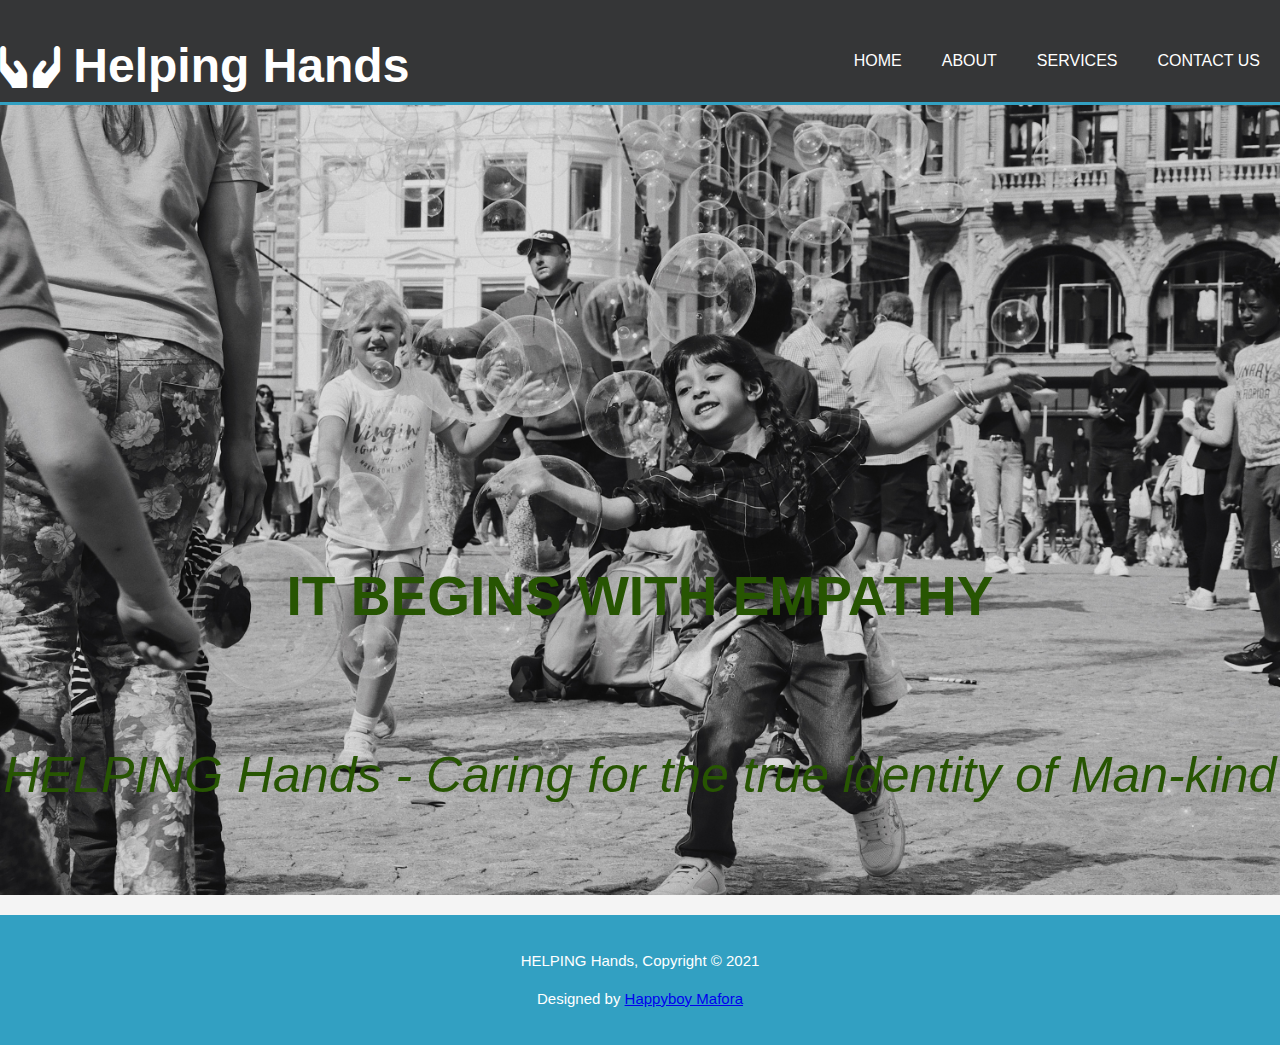
==== Helping Hands/index.html @ d01719ce "Add files via upload" ====
<!DOCTYPE html>
<html>
    <head>
        <meta charset="utf-8">
        <meta name="viewport" content="width=device-width">
        <meta name="description" content="helping hands">
        <meta name="author" content="helping hands">
        <title>Hope</title>
        <link rel="stylesheet" href="style.css">
        <link href="https://use.fontawesome.com/releases/v5.0.13/css/all.css" rel="stylesheet">
	    <link href="https://fonts.googleapis.com/css?family=Open+Sans:300,400,600,700" rel="stylesheet">
    </head>
    <body>
        <!--Header Start-->
        <header>
            <div class="container">
                <div id="branding">
                    <h1><i class="fa fa-hands"></i> <span class="highlight"></span>Helping Hands</h1>
                </div>
                <nav>
                    <ul>
                        <li><a href="index.html" class="smooth-scroll">Home</a></li>
                        <li><a href="about.html" class="smooth-scroll">About</a></li>
                        <li><a href="services.html" class="smooth-scroll">Services</a></li>
                        <li><a href="contact.html" class="smooth-scroll">Contact Us</a></li>
                    </ul>
                </nav>       
            </div>
        </header>
        <!--Header End-->
        <!--Section showcase start-->
        <section id="showcase">
            <div class="container">
                <h1>IT BEGINS WITH EMPATHY</h1>
                <p>HELPING Hands - Caring for the true identity of Man-kind</p>
            </div> 
        </section>
        <!--Section showcase start-->
        <!--Footer>-->
        <footer>
            <p>HELPING Hands, Copyright &copy; 2021</p>
            <p class="designed">Designed by <a href="https://relaxed-goldwasser-5766a6.netlify.app/" target=_blank>Happyboy Mafora</a></p>
        </footer>
    </body>
</html>
---- Helping Hands/style.css ----
body{
    font: 15px/1.5 Arial, Helvetica, sans-serif;
    padding: 0;
    margin: 0;
    background-color: #f4f4f4;
}

.container{
    width: 100%;
    margin: auto;
    overflow: hidden;
    text-align: center;
    font-size: x-large;
}

ul{
    margin: 0;
    padding: 0;
}

/*Header */
header{
    background: #353637;
    color: #ffffff;
    padding-top: 30px;
    min-height: 70px;
    border-bottom: #32a0c2 3px solid;
}

header a{
    color: #ffffff;
    text-decoration: none;
    text-transform: uppercase;
    font-size: 16px;
}

header li{
    float: left;
    display: inline;
    padding: 0 20px 0 20px;
}

header #branding{
    float: left;
}

header #branding h1{
    margin: 0;
}

header nav{
    float: right;
    margin-top: 10px;
}

header .highlight, header .current a{
    color: #32a0c2;
    font-weight: bold;
}

header a:hover{
    color: #cccccc;
    font-weight: bold;
}

/*Showcase */

#showcase {
    min-height: 790px;

background:url(cover.jpg) no-repeat center;
    background-size: cover;
    text-align: center;
    color: #275502;
}

#showcase h1{
    margin-top: 450px;
    font-size: 55px;
    margin-bottom: 100px;
    text-align: center;
}

#showcase p{
    font-size: 50px;
    text-align: center;
    font-style: oblique;
}

.button_1{
    height: 38px;
    background: #cccccc;
    border: 0;
    padding-left: 20px;
    padding-right: 20px;
    color: #353637;
}

footer{
    padding: 20px;
    margin-top: 20px;
    color: #ffffff;
    background-color: #32a0c2;
    text-align: center;
}

@media(max-width: 768px){
    header #branding, header nav, header nav li,
    #newsletter h1,
    #newsletter form,
    #boxes .box,
    article#main-col,
    aside#sidebar {
        float: none;
        text-align: center;
        width: 100%;
    }

    header{
        padding-bottom: 20px;
    }

    #showcase h1{
        margin-top: 40px;
    }
}

/*Article */

article#main-col{
    float: center;
    width: 100%;
    text-align: center;
    font-size: larger;
}


/*Services */
ul#services li{
    list-style: none;
    padding: 20px;
    border: #cccccc solid 1px;
    margin-bottom: 5px;
    background: #32a0c2;
}

ul#services h3{
    border-bottom: #353637 solid 1px;
}

/*ContactUs style begin*/
#ContactUs {
	padding: 70px 0;
}
#ContactUs .contact-title {
	font: 400 26px/115% 'Open Sans', sans-serif;
	color: #333;
	text-align: center;
	margin: 0 0 30px;
}
#ContactUs .contact-outer-wrapper {
	display: contents;
	margin: 0 auto;
    align-content: center;
}
#ContactUs .location {
	width: 40%;
	height: 100%;
	display: flex;
	color: #333;
	position: relative;
	padding: 40px;
}
#ContactUs .location::after {
  position: absolute;
  content: "";
  left: -1%;
  width: 1px;
  height: 80%;
  background: #ccc;
  top: 10%;
}
#ContactUs .add-title {
	font: 400 18px/115% 'Open Sans', sans-serif;
	font-weight: bold;
	margin: 0 0 50px;
	color: #333;
}
#ContactUs .c-detail {
	margin-bottom: 20px;
}
#ContactUs .c-detail:last-child {
	margin-bottom: 0;
}
#ContactUs .c-detail .c-icon {
  width: 12%;
  display: inline-block;
  font-size: 30px;
  vertical-align: top;
}
#ContactUs .c-detail .c-info {
	width: 86%;
	display: inline-block;
	vertical-align: top;
	color: #333;
}
#ContactUs .c-detail .c-info h4 {
	font-size: 20px;
}
#ContactUs .c-detail span .fa {
	vertical-align: top;
}
#ContactUs .c-detail a {
	color: #333;
}
#ContactUs .c-detail a:hover {
	color: #19af83;
}
#ContactUs .form-wrap {
	width: 60%;
	display: table-cell;
	padding: 40px;
}
#ContactUs .form-wrap p {
	font: 400 16px/145% 'Open Sans', sans-serif;
	color: #333;
	margin: 0 0 45px;
}
#ContactUs .form-wrap .floating-label {
	position: relative;
	width: 47%;
	display: inline-block;
	margin-bottom: 30px;
}
#ContactUs .form-wrap .fname, #ContactUs .form-wrap .contact {
	margin-right: 20px;
}
#ContactUs .form-wrap .user-msg {
	width: 98%;
	display: block;
	margin-bottom: 40px;
}
#ContactUs .floating-input {
	width: 100%;
	border: 0;
	border-bottom: 1px solid #999999;
	box-shadow: none;
	background-color: transparent;
	padding-top: 3px;
}
#ContactUs .floating-input:focus {
	outline: 0;
	border-bottom: 1px solid #19af83;
}
#ContactUs .form-wrap label {
	position: absolute;
	top: 0;
	left: 0;
	font: 400 14px/115% 'Open Sans', sans-serif;
	text-align: left;
	color: #999999;
	transition: top 0.2s ease-in-out;
	z-index: -1;
}
#ContactUs .floating-input:focus ~ label, #ContactUs .floating-input.not-empty ~ label {
	top: -18px;
	font: 400 12px/115% 'Open Sans', sans-serif;
  color:#19af83;
  transition: top 0.2s ease-in-out;
}
#ContactUs .submit-btn {
	text-align: center;
}
#ContactUs .submit-btn button {
	font: 400 16px/115% 'Open Sans', sans-serif;
	border: 0;
	border-radius: 0;
	background-color: #19af83;
	color: #fff;
	padding: 10px 30px;
	cursor: pointer;
	outline: 0;
	border-radius: 28px;
	color: #fff;
	border: 1px solid #19af83;
	transition: all 0.25s ease 0s;
}
#ContactUs .submit-btn button:hover {
	background-color: #fff;
	color: #19af83;
	transition: all 0.25s ease 0s;
}
/*ContactUs style end*/
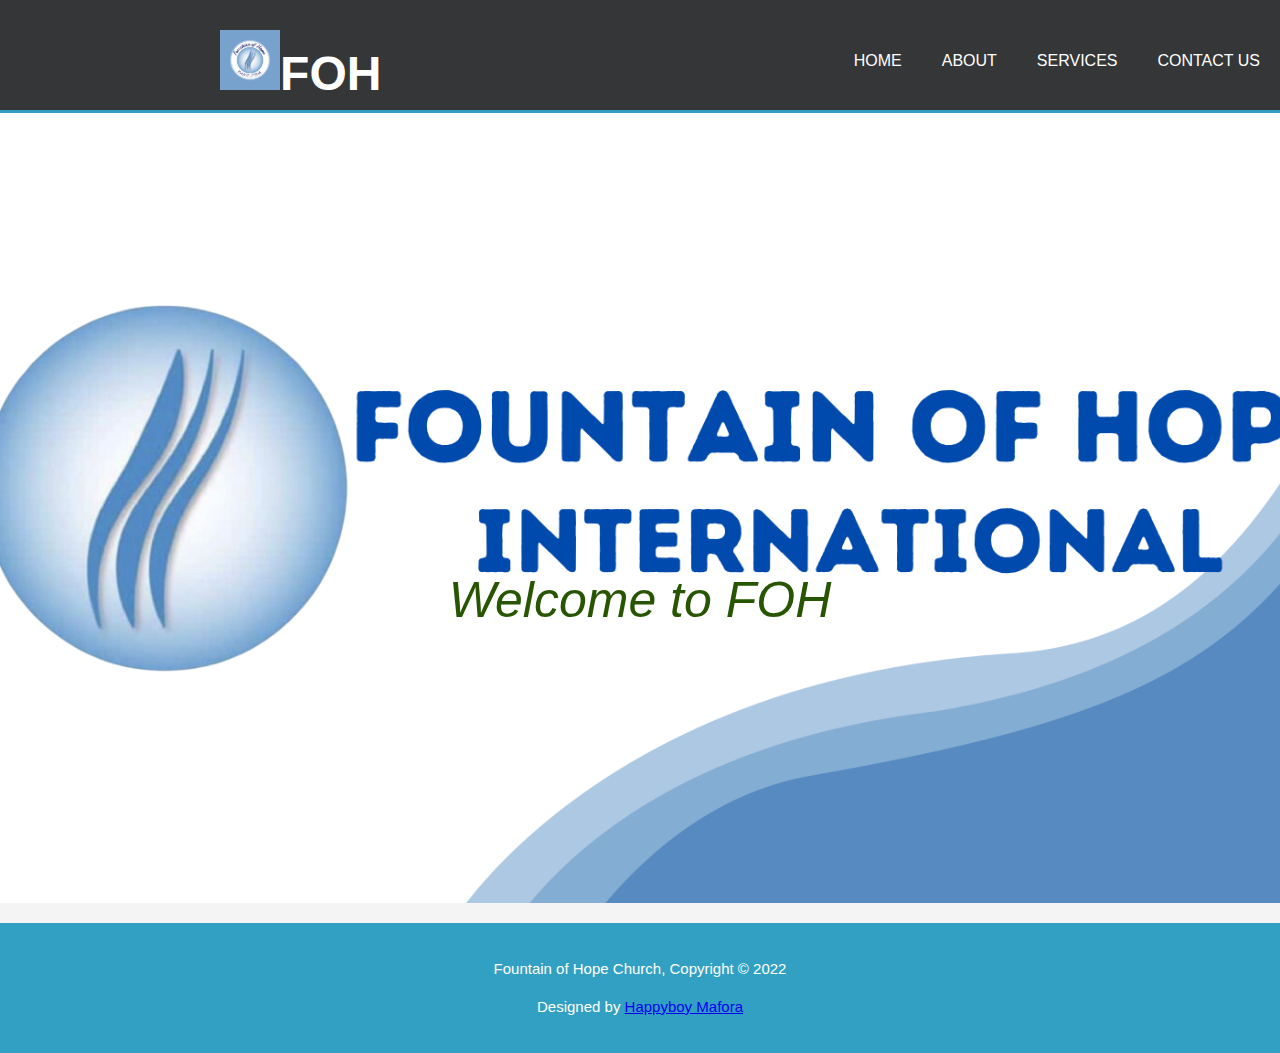
==== commit 30b87162: "Changing the HELPING HANDS" ====
--- a/Helping Hands/index.html
+++ b/Helping Hands/index.html
@@ -3,19 +3,20 @@
     <head>
         <meta charset="utf-8">
         <meta name="viewport" content="width=device-width">
-        <meta name="description" content="helping hands">
-        <meta name="author" content="helping hands">
-        <title>Hope</title>
+        <meta name="description" content="fountain of hope">
+        <meta name="author" content="fountain of hope">
+        <title>Fountain of Hope church</title>
         <link rel="stylesheet" href="style.css">
         <link href="https://use.fontawesome.com/releases/v5.0.13/css/all.css" rel="stylesheet">
 	    <link href="https://fonts.googleapis.com/css?family=Open+Sans:300,400,600,700" rel="stylesheet">
+        <link href="https://cdn.jsdelivr.net/npm/bootstrap@5.2.0/dist/css/bootstrap.min.css" rel="stylesheet" integrity="sha384-gH2yIJqKdNHPEq0n4Mqa/HGKIhSkIHeL5AyhkYV8i59U5AR6csBvApHHNl/vI1Bx" crossorigin="anonymous">
     </head>
     <body>
         <!--Header Start-->
         <header>
             <div class="container">
                 <div id="branding">
-                    <h1><i class="fa fa-hands"></i> <span class="highlight"></span>Helping Hands</h1>
+                     <h1><img src="/Khayelitha.png" width="10%" height="10%"><span class="highlight"></span>FOH</h1>
                 </div>
                 <nav>
                     <ul>
@@ -31,14 +32,14 @@
         <!--Section showcase start-->
         <section id="showcase">
             <div class="container">
-                <h1>IT BEGINS WITH EMPATHY</h1>
-                <p>HELPING Hands - Caring for the true identity of Man-kind</p>
+                <h1></h1>
+                <p>Welcome to FOH</p>
             </div> 
         </section>
         <!--Section showcase start-->
         <!--Footer>-->
         <footer>
-            <p>HELPING Hands, Copyright &copy; 2021</p>
+            <p>Fountain of Hope Church, Copyright &copy; 2022</p>
             <p class="designed">Designed by <a href="https://relaxed-goldwasser-5766a6.netlify.app/" target=_blank>Happyboy Mafora</a></p>
         </footer>
     </body>
--- a/Helping Hands/style.css
+++ b/Helping Hands/style.css
@@ -68,7 +68,7 @@
 #showcase {
     min-height: 790px;
 
-background:url(cover.jpg) no-repeat center;
+background:url(/Foh.png) no-repeat center;
     background-size: cover;
     text-align: center;
     color: #275502;
